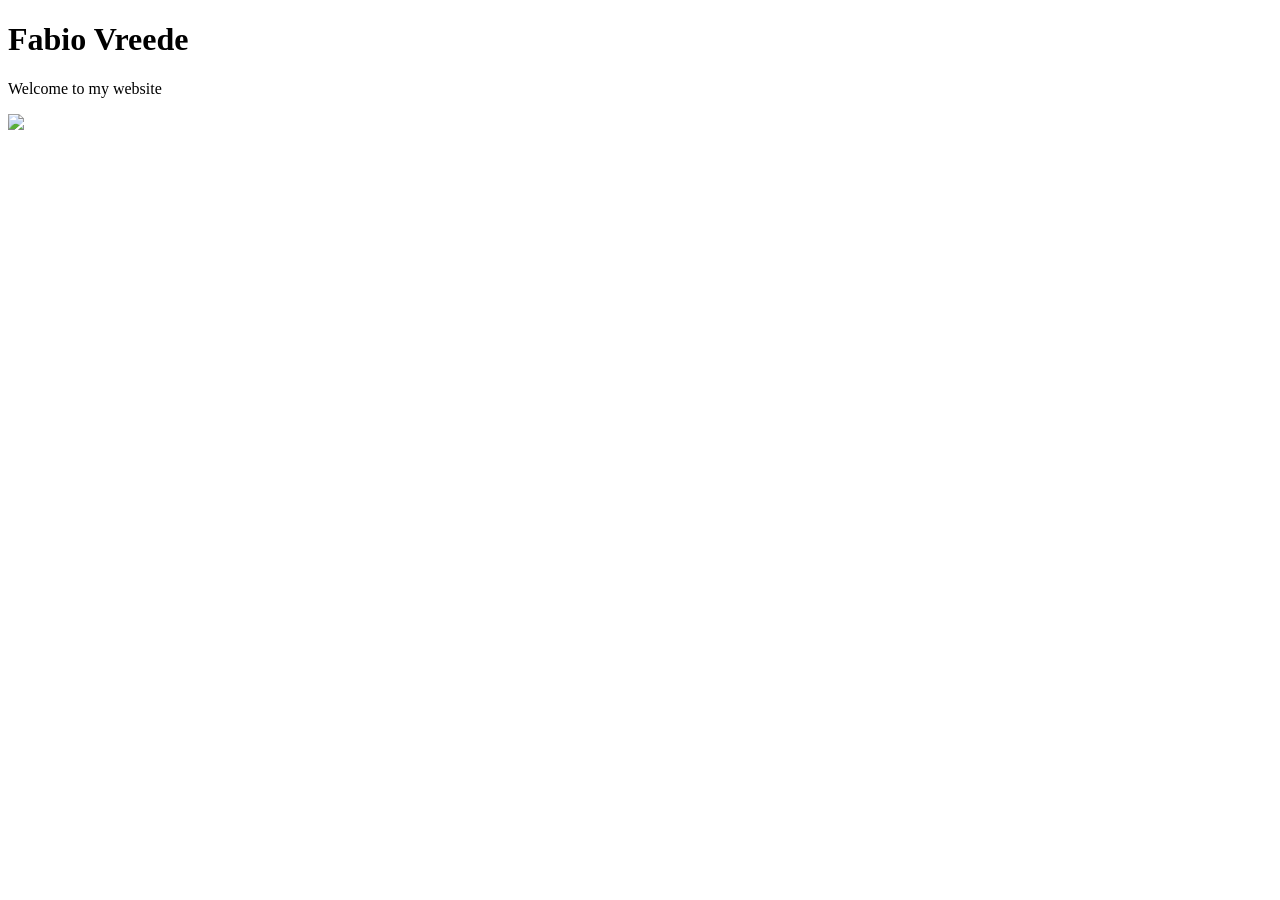
==== index.html @ 008cc1ec "Create index.html" ====
<!DOCTYPE html>
<html>
  <body>
    <h1>Fabio Vreede</h1>
    <p>Welcome to my website</p>
    <img src="https://content.codecademy.com/articles/github-pages-via-web-app/happy-ice-cream.gif"/>
  </body>
</html>
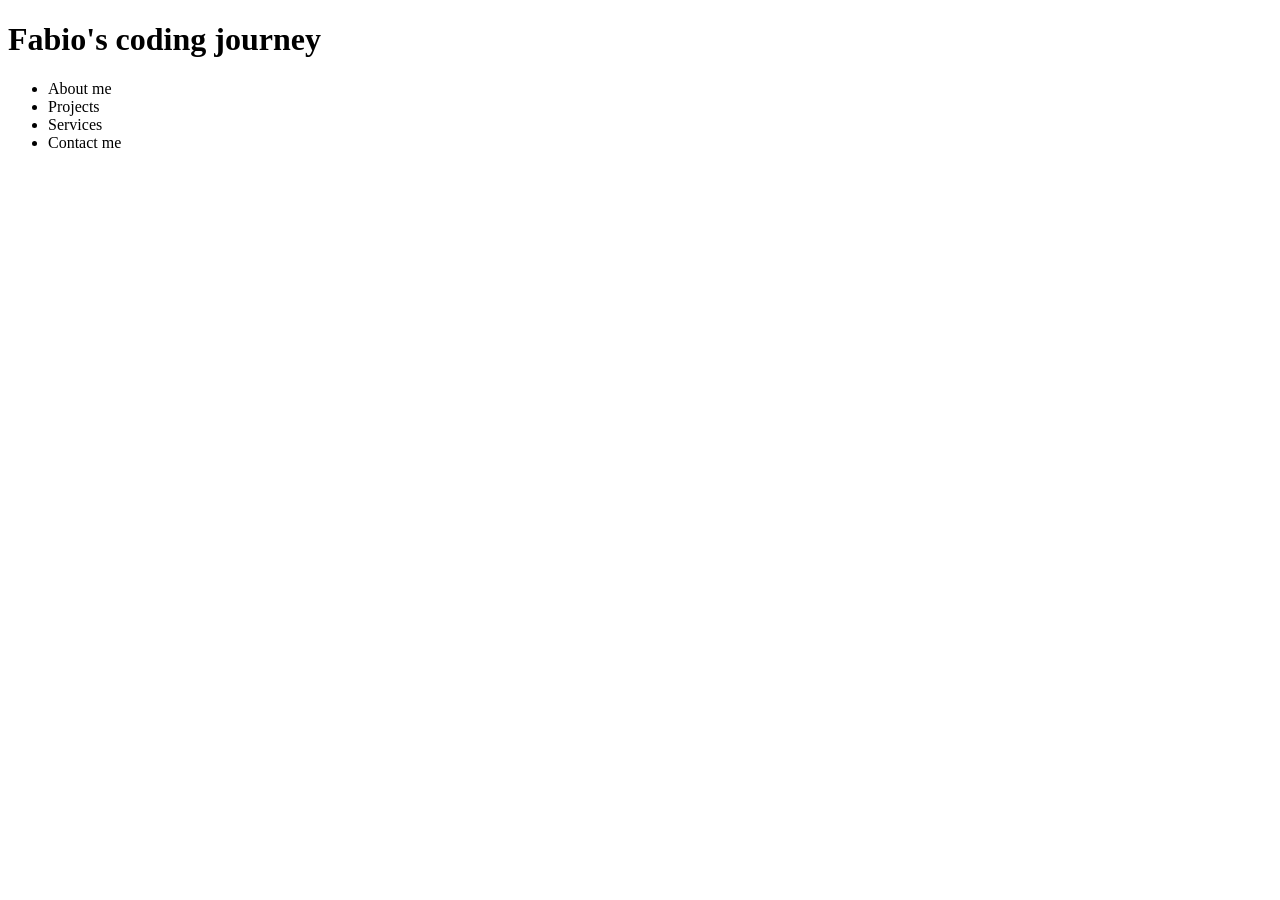
==== commit f1485d04: "Update index.html" ====
--- a/index.html
+++ b/index.html
@@ -1,8 +1,23 @@
 <!DOCTYPE html>
-<html>
-  <body>
-    <h1>Fabio Vreede</h1>
-    <p>Welcome to my website</p>
-    <img src="https://content.codecademy.com/articles/github-pages-via-web-app/happy-ice-cream.gif"/>
-  </body>
+<html lang="en">
+    <head>
+        <title>Fabio's Github Pages</title>
+        <link rel="stylesheet" href="res/style.css" type="text/css">
+    </head>
+    <body>
+        <header>
+            <h1 class="logo">Fabio's coding journey</h1>
+            <nav>
+                <ul>
+                    <li>About me</li>
+                    <li>Projects</li>
+                    <li>Services</li>
+                    <li>Contact me</li>
+                </ul>
+            </nav>
+        </header>
+        <section>
+            
+        </section>
+    </body>
 </html>
